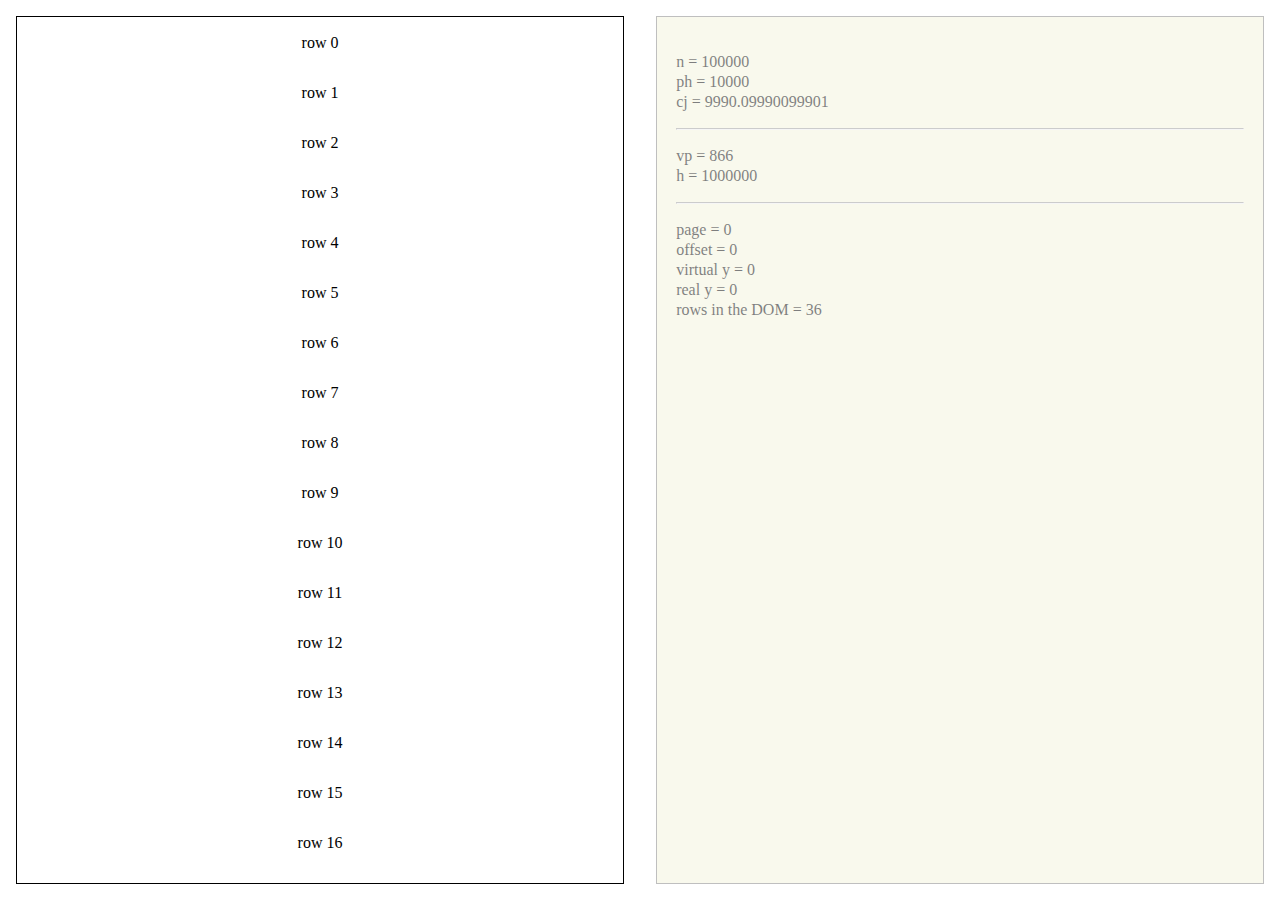
==== index.html @ b54d2d44 "scrollbar now behaves like it should, probably" ====
<!DOCTYPE html>
<html>

    <head>
        <meta charset="utf-8" />
        <meta http-equiv="X-UA-Compatible" content="IE=edge">
        <meta name="viewport" content="width=device-width, initial-scale=1.0" />
        <meta name="viewport" content="height=device-height, initial-scale=1.0" />
        <!-- <link rel="stylesheet" href="styles/styles.css" media="screen" /> -->
        <style>
            html {
                font-family: "Segoe UI";
                line-height: 1.25;
            }

            html,
            body {
                height: 100%;
                width: 100%;
                padding: 0px;
                margin: 0px;
            }



            .cont {
                display: grid;
                grid-template-columns: 50% 50%;
                grid-template-areas: "left right";
                height: 100vh;
                width: 100vw;
            }

            .left {
                grid-area: left;
                margin: 1rem;
                padding: 0rem;
            }

            .right {
                grid-area: right;
                margin: 1rem;
                padding: 1.2rem;
            }

            #debug {
                background: beige;
                opacity: 0.5;
                border: 1px solid gray;
            }

            #viewport {
                border: 1px solid black;
                overflow: auto;
            }

            #content {
                position: relative;
                overflow: hidden;
            }

            .row {
                position: absolute;
                left: 0px;
                width: 100%;
                align-content: center;
                align-items: center;
                vertical-align: middle;
                text-align: center;
            }

            .row:hover {
                background: rgba(0, 0, 255, 0.05);
            }
        </style>
    </head>

    <body>
        <div class="cont">
            <div id="viewport" class="left">
                <div id="content">
                </div>
            </div>
            <div id="debug" class="right">
            </div>
        </div>
        <script>
            let logDebugInfo = () => {
                let dbg = document.getElementById("debug")
                dbg.innerText = "";
                dbg.innerHTML = `
                <p>
                n = ${n} <br>
                ph = ${ph} <br>
                cj = ${cj} <br>
                </p>
                <hr>
                <p>
                vp = ${vp} <br>
                h = ${h} <br>
                </p>
                <hr>
                <p>
                page = ${page} <br>
                offset = ${offset} <br>
                virtual y = ${(prevScrollTop + offset)} <br>
                real y = ${prevScrollTop} <br>
                rows in the DOM = ${document.getElementsByClassName("row").length} <br>
                </p>
                `;
            };

            let removeAllRows = () => {
                for (let i in rows) {
                    rows[i].remove();
                    delete rows[i];
                }
            };

            let renderRow = (row) => {
                let div = document.createElement('div');
                div.style = `top: ${row * rh - offset}px; height: ${rh}px;`;
                /* div.style.top = row * rh - offset + 'px';
                div.style.height = rh + 'px'; */
                console.log(div.outerHTML);
                div.classList.add('row');
                div.innerHTML = `<p>row ${row}</p>`;
                content.appendChild(div);
                return div;
            };

            let renderViewport = () => {
                // calculate the viewport + buffer
                let y = viewport.scrollTop + offset,
                    buffer = vp,
                    top = Math.floor((y - buffer) / rh),
                    bottom = Math.ceil((y + vp + buffer) / rh);

                top = Math.max(0, top);
                bottom = Math.min(th / rh, bottom);

                // remove rows no longer in the viewport
                for (let i in rows) {
                    if (i < top || i > bottom) {
                        rows[i].remove();
                        delete rows[i];
                    }
                }

                // add new rows
                for (let i = top; i <= bottom; i++) {
                    if (!rows[i])
                        rows[i] = renderRow(i);
                }
            };


            let th = 1000000000;            // virtual height
            let h = 1000000;               // real scrollable height
            let ph = h / 100;               // page height
            let n = Math.ceil(th / ph);     // number of pages
            let vp = 0;                   // viewport height
            let rh = 50;                    // row height
            let cj = (th - h) / (n - 1);    // "jumpiness" coefficient

            let page = 0;                   // current page
            let offset = 0;                   // current page offset
            let prevScrollTop = 0;

            let rows = {};                  // cached row nodes

            let viewport, content;

            let onScroll = () => {
                let scrollTop = viewport.scrollTop;

                if (Math.abs(scrollTop - prevScrollTop) > vp){
                    page = Math.floor(scrollTop * ((th - vp) / (h - vp)) * (1 / ph));
                    offset = Math.round(page * cj);
                    prevScrollTop = scrollTop;

                    removeAllRows();
                }
                else{
                    // next page
                    if (scrollTop + offset > (page + 1) * ph) {
                        page++;
                        offset = Math.round(page * cj);
                        prevScrollTop = scrollTop - cj;
                        viewport.scrollTop = prevScrollTop;
                        removeAllRows();
                    }
                    // prev page
                    else if (scrollTop < page * ph) {
                        page--;
                        offset = Math.round(page * cj);
                        prevScrollTop = scrollTop + cj;
                        viewport.scrollTop = prevScrollTop;
                        removeAllRows();
                    }
                    else
                        prevScrollTop = scrollTop;
                }

                renderViewport();
                logDebugInfo();
            };

            let windowResize = () => {
                vp = viewport.clientHeight;
                logDebugInfo();
            };

            let onLoad = () => {
                viewport = document.getElementById("viewport");
                content = document.getElementById("content");
                content.style.height = h + 'px';

                window.onresize = windowResize;
                windowResize();
                viewport.onscroll = onScroll;
                onScroll();
            };

            window.onload = onLoad;
        </script>
    </body>

</html>
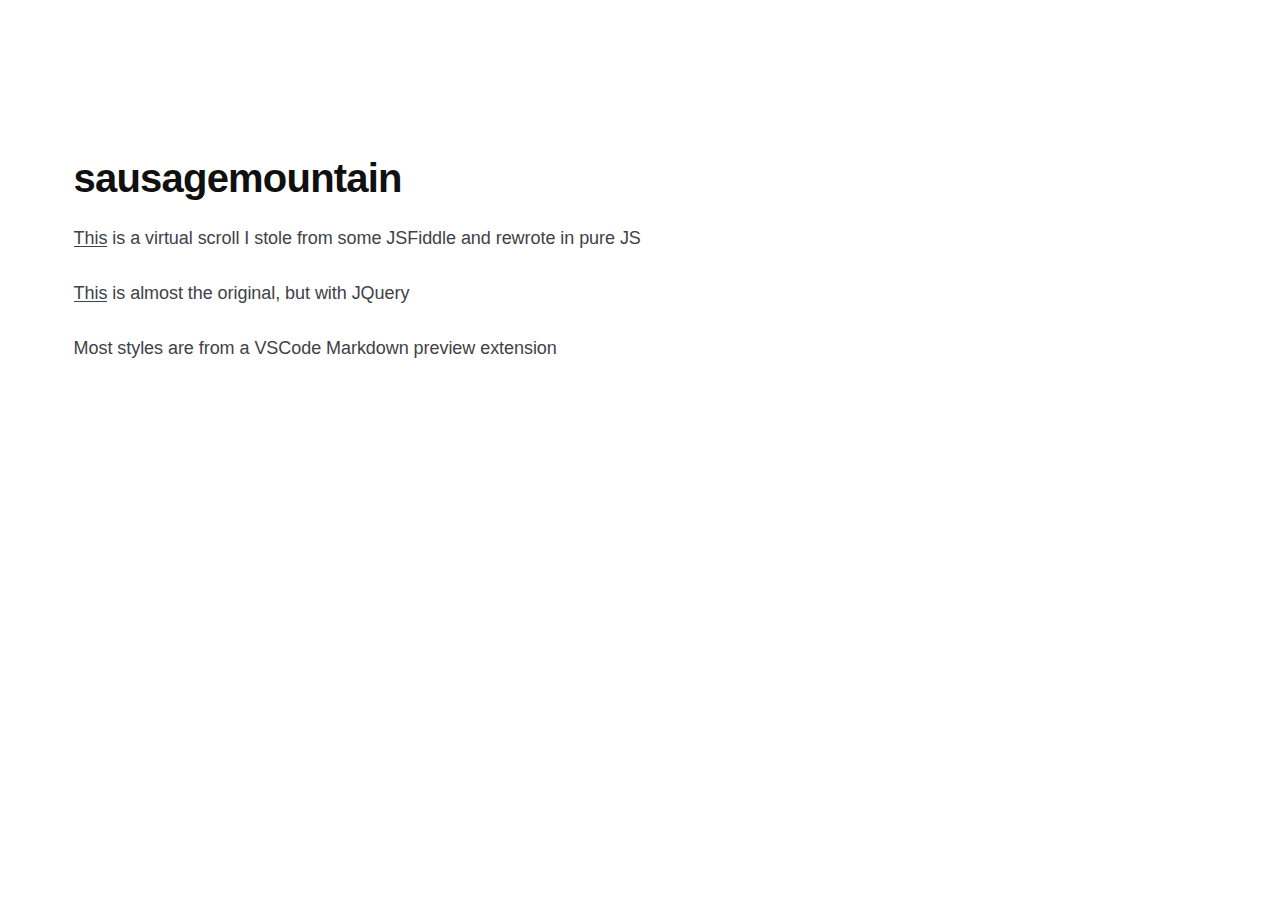
==== commit b38eda8b: "name change" ====
--- a/index.html
+++ b/index.html
@@ -3,227 +3,18 @@
 
     <head>
         <meta charset="utf-8" />
-        <meta http-equiv="X-UA-Compatible" content="IE=edge">
         <meta name="viewport" content="width=device-width, initial-scale=1.0" />
         <meta name="viewport" content="height=device-height, initial-scale=1.0" />
-        <!-- <link rel="stylesheet" href="styles/styles.css" media="screen" /> -->
-        <style>
-            html {
-                font-family: "Segoe UI";
-                line-height: 1.25;
-            }
-
-            html,
-            body {
-                height: 100%;
-                width: 100%;
-                padding: 0px;
-                margin: 0px;
-            }
-
-
-
-            .cont {
-                display: grid;
-                grid-template-columns: 50% 50%;
-                grid-template-areas: "left right";
-                height: 100vh;
-                width: 100vw;
-            }
-
-            .left {
-                grid-area: left;
-                margin: 1rem;
-                padding: 0rem;
-            }
-
-            .right {
-                grid-area: right;
-                margin: 1rem;
-                padding: 1.2rem;
-            }
-
-            #debug {
-                background: beige;
-                opacity: 0.5;
-                border: 1px solid gray;
-            }
-
-            #viewport {
-                border: 1px solid black;
-                overflow: auto;
-            }
-
-            #content {
-                position: relative;
-                overflow: hidden;
-            }
-
-            .row {
-                position: absolute;
-                left: 0px;
-                width: 100%;
-                align-content: center;
-                align-items: center;
-                vertical-align: middle;
-                text-align: center;
-            }
-
-            .row:hover {
-                background: rgba(0, 0, 255, 0.05);
-            }
-        </style>
+        <link rel="stylesheet" href="styles/_styles.css"/>
+        <link rel="stylesheet" href="styles/medium.css">
     </head>
-
     <body>
         <div class="cont">
-            <div id="viewport" class="left">
-                <div id="content">
-                </div>
-            </div>
-            <div id="debug" class="right">
-            </div>
+            <h1>sausagemountain</h1>
+            
+            <p><a href="/scroll.html">This</a> is a virtual scroll I stole from some JSFiddle and rewrote in pure JS</p>
+            <p><a href="/scrolljq.html">This</a> is almost the original, but with JQuery</p>
+            <p>Most styles are from a VSCode Markdown preview extension</p>
         </div>
-        <script>
-            let logDebugInfo = () => {
-                let dbg = document.getElementById("debug")
-                dbg.innerText = "";
-                dbg.innerHTML = `
-                <p>
-                n = ${n} <br>
-                ph = ${ph} <br>
-                cj = ${cj} <br>
-                </p>
-                <hr>
-                <p>
-                vp = ${vp} <br>
-                h = ${h} <br>
-                </p>
-                <hr>
-                <p>
-                page = ${page} <br>
-                offset = ${offset} <br>
-                virtual y = ${(prevScrollTop + offset)} <br>
-                real y = ${prevScrollTop} <br>
-                rows in the DOM = ${document.getElementsByClassName("row").length} <br>
-                </p>
-                `;
-            };
-
-            let removeAllRows = () => {
-                for (let i in rows) {
-                    rows[i].remove();
-                    delete rows[i];
-                }
-            };
-
-            let renderRow = (row) => {
-                let div = document.createElement('div');
-                div.style = `top: ${row * rh - offset}px; height: ${rh}px;`;
-                /* div.style.top = row * rh - offset + 'px';
-                div.style.height = rh + 'px'; */
-                console.log(div.outerHTML);
-                div.classList.add('row');
-                div.innerHTML = `<p>row ${row}</p>`;
-                content.appendChild(div);
-                return div;
-            };
-
-            let renderViewport = () => {
-                // calculate the viewport + buffer
-                let y = viewport.scrollTop + offset,
-                    buffer = vp,
-                    top = Math.floor((y - buffer) / rh),
-                    bottom = Math.ceil((y + vp + buffer) / rh);
-
-                top = Math.max(0, top);
-                bottom = Math.min(th / rh, bottom);
-
-                // remove rows no longer in the viewport
-                for (let i in rows) {
-                    if (i < top || i > bottom) {
-                        rows[i].remove();
-                        delete rows[i];
-                    }
-                }
-
-                // add new rows
-                for (let i = top; i <= bottom; i++) {
-                    if (!rows[i])
-                        rows[i] = renderRow(i);
-                }
-            };
-
-
-            let th = 1000000000;            // virtual height
-            let h = 1000000;               // real scrollable height
-            let ph = h / 100;               // page height
-            let n = Math.ceil(th / ph);     // number of pages
-            let vp = 0;                   // viewport height
-            let rh = 50;                    // row height
-            let cj = (th - h) / (n - 1);    // "jumpiness" coefficient
-
-            let page = 0;                   // current page
-            let offset = 0;                   // current page offset
-            let prevScrollTop = 0;
-
-            let rows = {};                  // cached row nodes
-
-            let viewport, content;
-
-            let onScroll = () => {
-                let scrollTop = viewport.scrollTop;
-
-                if (Math.abs(scrollTop - prevScrollTop) > vp){
-                    page = Math.floor(scrollTop * ((th - vp) / (h - vp)) * (1 / ph));
-                    offset = Math.round(page * cj);
-                    prevScrollTop = scrollTop;
-
-                    removeAllRows();
-                }
-                else{
-                    // next page
-                    if (scrollTop + offset > (page + 1) * ph) {
-                        page++;
-                        offset = Math.round(page * cj);
-                        prevScrollTop = scrollTop - cj;
-                        viewport.scrollTop = prevScrollTop;
-                        removeAllRows();
-                    }
-                    // prev page
-                    else if (scrollTop < page * ph) {
-                        page--;
-                        offset = Math.round(page * cj);
-                        prevScrollTop = scrollTop + cj;
-                        viewport.scrollTop = prevScrollTop;
-                        removeAllRows();
-                    }
-                    else
-                        prevScrollTop = scrollTop;
-                }
-
-                renderViewport();
-                logDebugInfo();
-            };
-
-            let windowResize = () => {
-                vp = viewport.clientHeight;
-                logDebugInfo();
-            };
-
-            let onLoad = () => {
-                viewport = document.getElementById("viewport");
-                content = document.getElementById("content");
-                content.style.height = h + 'px';
-
-                window.onresize = windowResize;
-                windowResize();
-                viewport.onscroll = onScroll;
-                onScroll();
-            };
-
-            window.onload = onLoad;
-        </script>
     </body>
-
 </html>--- a/styles/_styles.css
+++ b/styles/_styles.css
@@ -0,0 +1,9 @@
+body {
+    padding: 0px;
+    margin: 0px;
+}
+
+.cont {
+    margin: 1rem;
+    padding: 1rem;
+}
--- a/styles/medium.css
+++ b/styles/medium.css
@@ -0,0 +1,247 @@
+body {
+    background: #fff;
+    line-height: 1.555;
+    text-align: justify;
+    padding: 2em;
+    font-size: 1.3rem;
+    text-rendering: optimizeLegibility;
+    -webkit-font-smoothing: antialiased;
+    -moz-osx-font-smoothing: grayscale;
+    -moz-font-feature-settings: "liga" on;
+    font-family: "San Francisco", "Roboto", "Segoe UI", "Helvetica Neue",
+        "Lucida Grande", sans-serif;
+    line-height: 1.58;
+    letter-spacing: -0.003em;
+    color: rgba(0, 0, 0, 0.8);
+}
+p {
+    font-family: "San Francisco", "Roboto", "Segoe UI", "Helvetica Neue",
+        "Lucida Grande", sans-serif;
+    line-height: 1.58;
+    letter-spacing: -0.003em;
+    color: rgba(0, 0, 0, 0.8);
+}
+h1,
+h2,
+h3,
+h4,
+h5,
+h6,
+table,
+li,
+.mathjax-exps,
+.math {
+    font-family: "San Francisco", "Roboto", "Segoe UI", "Helvetica Neue",
+        "Lucida Grande", sans-serif;
+    color: rgba(0, 0, 0, 0.8);
+}
+a,
+a:link,
+a:visited,
+a:active {
+    color: #404247;
+    text-decoration: none;
+    text-shadow: 1px 1px 0 #fff, -1px 1px 0 #fff, 2px 0 0 #fff, -2px 0 0 #fff;
+    box-shadow: inset 0 -1px 0 0 #fff, inset 0 -2px 0 0 #404247;
+}
+h1,
+h2,
+h3,
+h4,
+h5,
+h6 {
+    font-weight: 700 !important;
+    font-style: normal;
+    line-height: 1.15;
+    letter-spacing: -0.02em;
+}
+p {
+    margin-bottom: 1.3em;
+    font-weight: 400;
+    font-style: normal;
+    font-size: 18px;
+    line-height: 32px;
+    color: #404247;
+    overflow: visible;
+}
+a:hover {
+    text-decoration: none;
+}
+h1,
+h2,
+h3,
+h4 {
+    margin: 1.414em 0 0.5em;
+    font-weight: inherit;
+    line-height: 1.2;
+}
+h1 {
+    margin-top: 0;
+    font-size: 40px;
+    line-height: 48px;
+    color: #101010;
+    margin-top: 21px;
+}
+h1:first-child {
+    margin-top: 80px;
+}
+h2 {
+    font-size: 36px;
+    line-height: 40px;
+    color: #202123;
+}
+h2:first-child {
+    margin-top: 40px;
+}
+h3 {
+    font-size: 24px;
+    line-height: 32px;
+    color: #202123;
+}
+h4,
+h5,
+h6 {
+    font-size: 21px;
+    line-height: 32px;
+    color: #a5a7ae;
+    font-weight: 400;
+}
+small,
+.font_small {
+    font-size: 0.707em;
+}
+p,
+.mathjax-block {
+    margin-top: 0;
+    -webkit-hypens: auto;
+    -moz-hypens: auto;
+    hyphens: auto;
+}
+img {
+    max-width: 100%;
+}
+ul {
+    padding-left: 1.2em;
+    font-weight: 400;
+    font-style: normal;
+}
+ul > li:before {
+    padding-top: 4px;
+    padding-right: 15px;
+    position: absolute;
+    display: inline-block;
+    box-sizing: border-box;
+    width: 58px;
+    margin-left: -58px;
+    text-align: right;
+}
+li > p {
+    margin-top: 0;
+    margin-bottom: 0;
+}
+ol {
+    padding-left: 1.2em;
+}
+blockquote {
+    margin-left: 1em;
+    padding-left: 1em;
+    border-left: 1px solid #ddd;
+    line-height: 1.15;
+    letter-spacing: -0.02em;
+    font-weight: 400;
+    font-style: normal;
+    font-size: 21px;
+}
+blockquote p {
+    font-style: normal;
+    margin-bottom: 0;
+}
+code,
+pre {
+    font-family: "Consolas", "Menlo", "Monaco", monospace, serif;
+    font-size: 0.9em;
+    color: inherit;
+}
+pre.md-fences {
+    margin-left: 1em;
+    padding-left: 1em;
+    border: 1px solid #ddd;
+    padding-bottom: 8px;
+    padding-top: 6px;
+    margin-bottom: 1.5em;
+}
+a {
+    color: #2484c1;
+    text-decoration: none;
+}
+a img {
+    border: none;
+}
+h1 a,
+h1 a:hover {
+    color: #333;
+    text-decoration: none;
+}
+hr {
+    color: #ddd;
+    height: 1px;
+    margin: 2em 0;
+    border-top: solid 1px #ddd;
+    border-bottom: none;
+    border-left: 0;
+    border-right: 0;
+}
+table {
+    margin-bottom: 1.333333rem;
+}
+table th,
+table td {
+    padding: 8px;
+    line-height: 1.333333rem;
+    vertical-align: top;
+    border-top: 1px solid #ddd;
+}
+table th {
+    font-weight: bold;
+}
+table thead th {
+    vertical-align: bottom;
+}
+table caption + thead tr:first-child th,
+table caption + thead tr:first-child td,
+table colgroup + thead tr:first-child th,
+table colgroup + thead tr:first-child td,
+table thead:first-child tr:first-child th,
+table thead:first-child tr:first-child td {
+    border-top: 0;
+}
+table t + t {
+    border-top: 2px solid #ddd;
+}
+.task-list {
+    padding: 0;
+}
+.task-list-item {
+    padding-left: 0.5rem;
+}
+.task-list-item {
+    list-style-type: none;
+    margin-left: -1.8em;
+}
+.task-list-item .task-list-item-checkbox {
+    margin-right: 0.8em;
+}
+.task-list-item input:before {
+    content: "\221A";
+    display: inline-block;
+    width: 1.33333333rem;
+    height: 1.6rem;
+    vertical-align: middle;
+    text-align: center;
+    color: #ddd;
+    background-color: #fefefe;
+}
+.task-list-item input:checked:before,
+.task-list-item input[checked]:before {
+    color: inherit;
+}
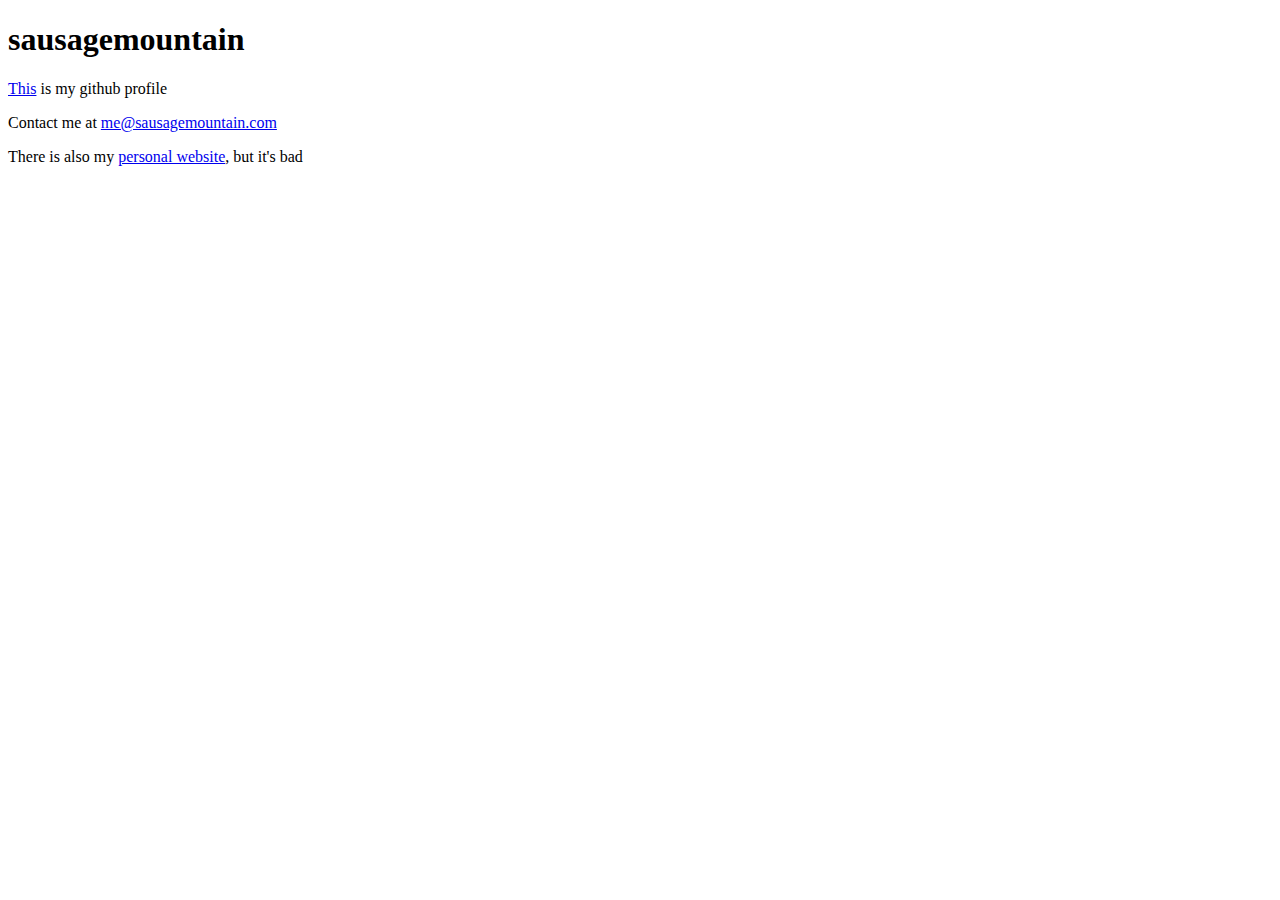
==== commit 7b4a62cc: "remove extra styles" ====
--- a/index.html
+++ b/index.html
@@ -1,20 +1,17 @@
-<!DOCTYPE html>
-<html>
-
-    <head>
-        <meta charset="utf-8" />
-        <meta name="viewport" content="width=device-width, initial-scale=1.0" />
-        <meta name="viewport" content="height=device-height, initial-scale=1.0" />
-        <link rel="stylesheet" href="styles/_styles.css"/>
-        <link rel="stylesheet" href="styles/medium.css">
-    </head>
-    <body>
-        <div class="cont">
-            <h1>sausagemountain</h1>
-            
-            <p><a href="/scroll.html">This</a> is a virtual scroll I stole from some JSFiddle and rewrote in pure JS</p>
-            <p><a href="/scrolljq.html">This</a> is almost the original, but with JQuery</p>
-            <p>Most styles are from a VSCode Markdown preview extension</p>
-        </div>
-    </body>
+<!DOCTYPE html>
+<html>
+    <head>
+        <meta charset="utf-8" />
+        <meta content="text/html; charset=UTF-8" http-equiv="content-type">
+        <link href="/favicon.png" rel="icon" type="image/png">
+        <link rel="stylesheet" href="styles/medium.css">
+    </head>
+    <body>
+        <main>
+            <h1>sausagemountain</h1>
+            <p><a href="https://github.com/sausagemountain/">This</a> is my github profile</p>
+            <p>Contact me at <a href="mailto:me@sausagemountain.com">me@sausagemountain.com</a></p>
+            <p>There is also my <a href="http://sausagemountain.com">personal website</a>, but it's bad</p>
+        </main>
+    </body>
 </html>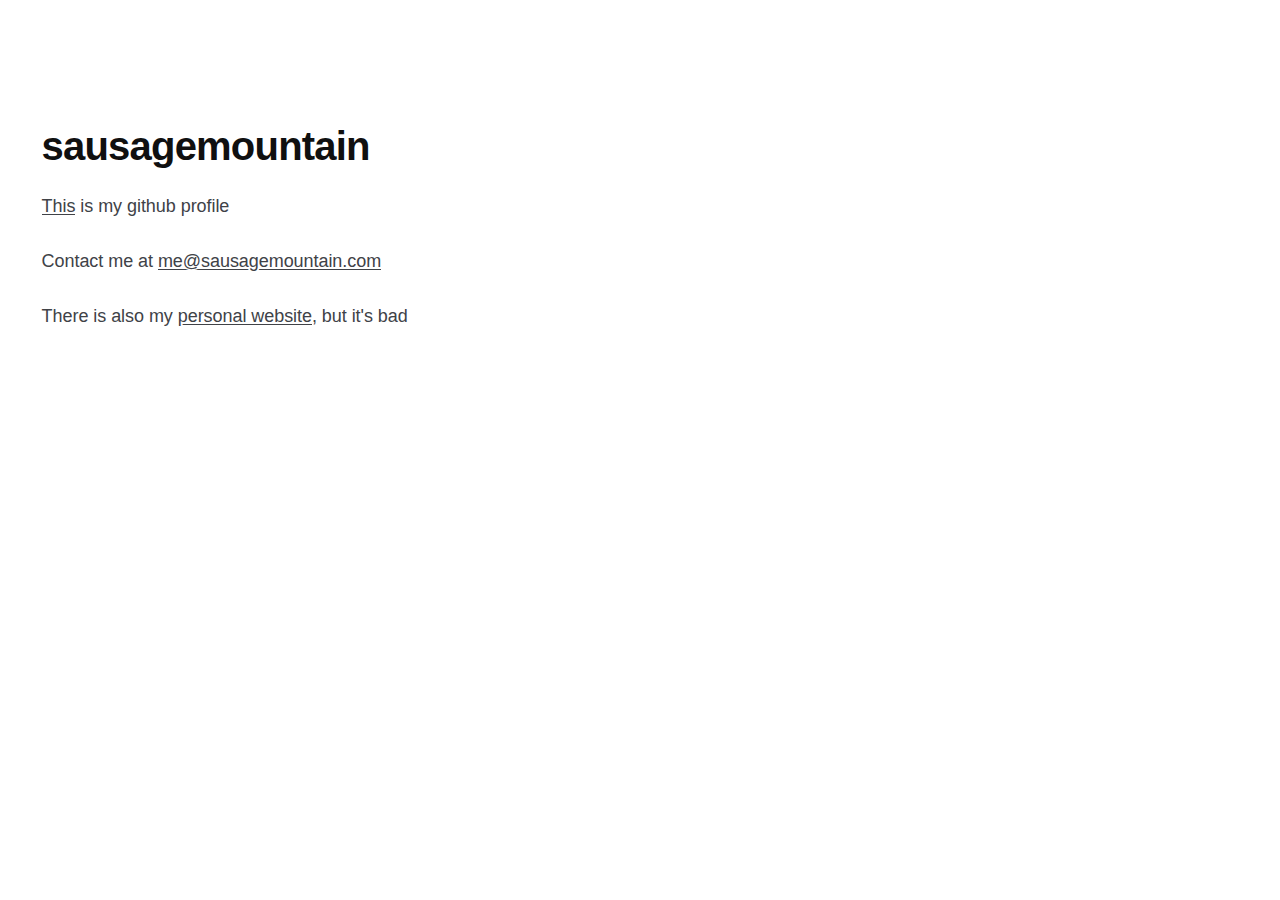
==== commit 500dabb5: "fix stupid slash" ====
--- a/index.html
+++ b/index.html
@@ -4,7 +4,7 @@
         <meta charset="utf-8" />
         <meta content="text/html; charset=UTF-8" http-equiv="content-type">
         <link href="/favicon.png" rel="icon" type="image/png">
-        <link rel="stylesheet" href="styles/medium.css">
+        <link rel="stylesheet" href="/styles/medium.css">
     </head>
     <body>
         <main>
--- a/styles/medium.css
+++ b/styles/medium.css
@@ -0,0 +1,253 @@
+body {
+    background: #fff;
+    line-height: 1.555;
+    text-align: justify;
+    padding: 0px;
+    margin: 0px;
+    font-size: 1.3rem;
+    text-rendering: optimizeLegibility;
+    -webkit-font-smoothing: antialiased;
+    -moz-osx-font-smoothing: grayscale;
+    -moz-font-feature-settings: "liga" on;
+    font-family: "San Francisco", "Roboto", "Segoe UI", "Helvetica Neue",
+        "Lucida Grande", sans-serif;
+    line-height: 1.58;
+    letter-spacing: -0.003em;
+    color: rgba(0, 0, 0, 0.8);
+}
+p {
+    font-family: "San Francisco", "Roboto", "Segoe UI", "Helvetica Neue",
+        "Lucida Grande", sans-serif;
+    line-height: 1.58;
+    letter-spacing: -0.003em;
+    color: rgba(0, 0, 0, 0.8);
+}
+h1,
+h2,
+h3,
+h4,
+h5,
+h6,
+table,
+li,
+.mathjax-exps,
+.math {
+    font-family: "San Francisco", "Roboto", "Segoe UI", "Helvetica Neue",
+        "Lucida Grande", sans-serif;
+    color: rgba(0, 0, 0, 0.8);
+}
+a,
+a:link,
+a:visited,
+a:active {
+    color: #404247;
+    text-decoration: none;
+    text-shadow: 1px 1px 0 #fff, -1px 1px 0 #fff, 2px 0 0 #fff, -2px 0 0 #fff;
+    box-shadow: inset 0 -1px 0 0 #fff, inset 0 -2px 0 0 #404247;
+}
+h1,
+h2,
+h3,
+h4,
+h5,
+h6 {
+    font-weight: 700 !important;
+    font-style: normal;
+    line-height: 1.15;
+    letter-spacing: -0.02em;
+}
+p {
+    margin-bottom: 1.3em;
+    font-weight: 400;
+    font-style: normal;
+    font-size: 18px;
+    line-height: 32px;
+    color: #404247;
+    overflow: visible;
+}
+a:hover {
+    text-decoration: none;
+}
+h1,
+h2,
+h3,
+h4 {
+    margin: 1.414em 0 0.5em;
+    font-weight: inherit;
+    line-height: 1.2;
+}
+h1 {
+    margin-top: 0;
+    font-size: 40px;
+    line-height: 48px;
+    color: #101010;
+    margin-top: 21px;
+}
+h1:first-child {
+    margin-top: 80px;
+}
+h2 {
+    font-size: 36px;
+    line-height: 40px;
+    color: #202123;
+}
+h2:first-child {
+    margin-top: 40px;
+}
+h3 {
+    font-size: 24px;
+    line-height: 32px;
+    color: #202123;
+}
+h4,
+h5,
+h6 {
+    font-size: 21px;
+    line-height: 32px;
+    color: #a5a7ae;
+    font-weight: 400;
+}
+small,
+.font_small {
+    font-size: 0.707em;
+}
+p,
+.mathjax-block {
+    margin-top: 0;
+    -webkit-hypens: auto;
+    -moz-hypens: auto;
+    hyphens: auto;
+}
+img {
+    max-width: 100%;
+}
+ul {
+    padding-left: 1.2em;
+    font-weight: 400;
+    font-style: normal;
+}
+ul > li:before {
+    padding-top: 4px;
+    padding-right: 15px;
+    position: absolute;
+    display: inline-block;
+    box-sizing: border-box;
+    width: 58px;
+    margin-left: -58px;
+    text-align: right;
+}
+li > p {
+    margin-top: 0;
+    margin-bottom: 0;
+}
+ol {
+    padding-left: 1.2em;
+}
+blockquote {
+    margin-left: 1em;
+    padding-left: 1em;
+    border-left: 1px solid #ddd;
+    line-height: 1.15;
+    letter-spacing: -0.02em;
+    font-weight: 400;
+    font-style: normal;
+    font-size: 21px;
+}
+blockquote p {
+    font-style: normal;
+    margin-bottom: 0;
+}
+code,
+pre {
+    font-family: "Consolas", "Menlo", "Monaco", monospace, serif;
+    font-size: 0.9em;
+    color: inherit;
+}
+pre.md-fences {
+    margin-left: 1em;
+    padding-left: 1em;
+    border: 1px solid #ddd;
+    padding-bottom: 8px;
+    padding-top: 6px;
+    margin-bottom: 1.5em;
+}
+a {
+    color: #2484c1;
+    text-decoration: none;
+}
+a img {
+    border: none;
+}
+h1 a,
+h1 a:hover {
+    color: #333;
+    text-decoration: none;
+}
+hr {
+    color: #ddd;
+    height: 1px;
+    margin: 2em 0;
+    border-top: solid 1px #ddd;
+    border-bottom: none;
+    border-left: 0;
+    border-right: 0;
+}
+table {
+    margin-bottom: 1.333333rem;
+}
+table th,
+table td {
+    padding: 8px;
+    line-height: 1.333333rem;
+    vertical-align: top;
+    border-top: 1px solid #ddd;
+}
+table th {
+    font-weight: bold;
+}
+table thead th {
+    vertical-align: bottom;
+}
+table caption + thead tr:first-child th,
+table caption + thead tr:first-child td,
+table colgroup + thead tr:first-child th,
+table colgroup + thead tr:first-child td,
+table thead:first-child tr:first-child th,
+table thead:first-child tr:first-child td {
+    border-top: 0;
+}
+table t + t {
+    border-top: 2px solid #ddd;
+}
+.task-list {
+    padding: 0;
+}
+.task-list-item {
+    padding-left: 0.5rem;
+}
+.task-list-item {
+    list-style-type: none;
+    margin-left: -1.8em;
+}
+.task-list-item .task-list-item-checkbox {
+    margin-right: 0.8em;
+}
+.task-list-item input:before {
+    content: "\221A";
+    display: inline-block;
+    width: 1.33333333rem;
+    height: 1.6rem;
+    vertical-align: middle;
+    text-align: center;
+    color: #ddd;
+    background-color: #fefefe;
+}
+.task-list-item input:checked:before,
+.task-list-item input[checked]:before {
+    color: inherit;
+}
+
+main {
+    margin: 1em;
+    padding: 1em;
+}
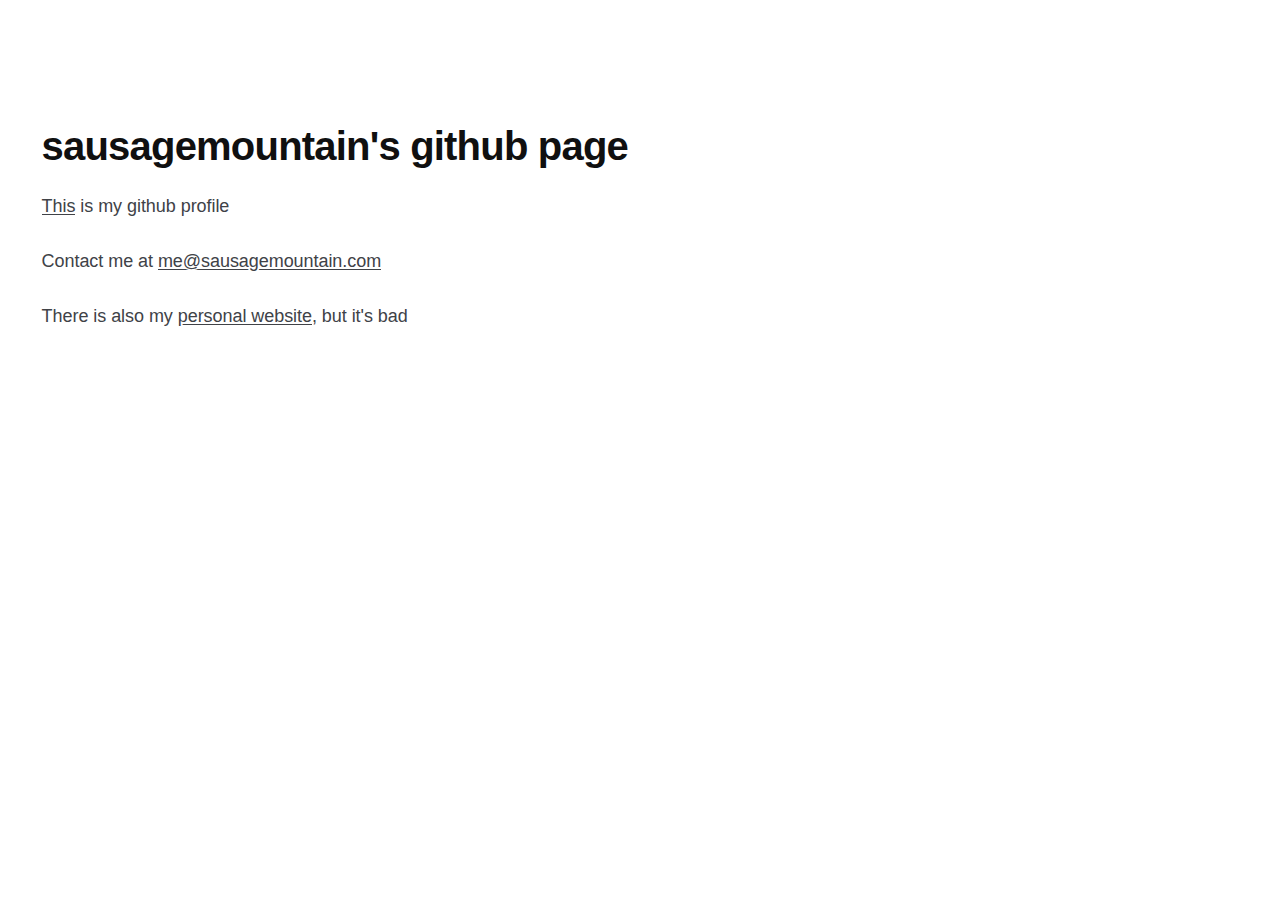
==== commit 700da640: "add" ====
--- a/index.html
+++ b/index.html
@@ -2,13 +2,14 @@
 <html>
     <head>
         <meta charset="utf-8" />
+        <title>sausagemountain</title>
         <meta content="text/html; charset=UTF-8" http-equiv="content-type">
         <link href="/favicon.png" rel="icon" type="image/png">
         <link rel="stylesheet" href="/styles/medium.css">
     </head>
     <body>
         <main>
-            <h1>sausagemountain</h1>
+            <h1>sausagemountain's github page</h1>
             <p><a href="https://github.com/sausagemountain/">This</a> is my github profile</p>
             <p>Contact me at <a href="mailto:me@sausagemountain.com">me@sausagemountain.com</a></p>
             <p>There is also my <a href="http://sausagemountain.com">personal website</a>, but it's bad</p>
